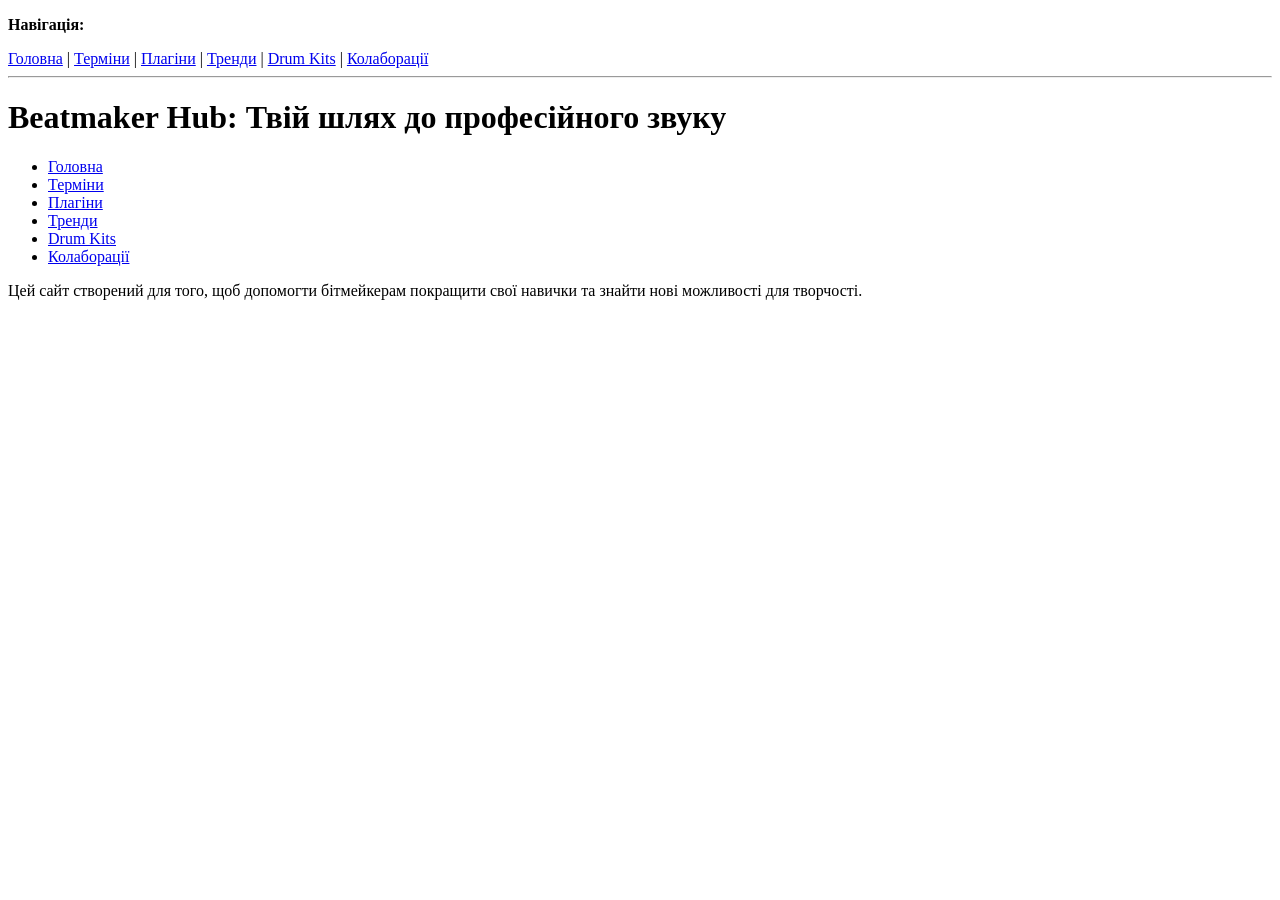
==== index.html @ fc026d3e "Add files via upload" ====
<!DOCTYPE html>
<html lang="uk">
<nav>
    <p><b>Навігація:</b></p>
    <a href="index.html">Головна</a> |
    <a href="glossary.html">Терміни</a> |
    <a href="plugins.html">Плагіни</a> |
    <a href="trends.html">Тренди</a> |
    <a href="kits.html">Drum Kits</a> |
    <a href="collab.html">Колаборації</a>
</nav>
<hr>
<head><meta charset="UTF-8"><title>Beatmaker Hub</title></head>
<body>
    <h1>Beatmaker Hub: Твій шлях до професійного звуку</h1>
    <nav>
        <ul>
            <li><a href="index.html">Головна</a></li>
            <li><a href="glossary.html">Терміни</a></li>
            <li><a href="plugins.html">Плагіни</a></li>
            <li><a href="trends.html">Тренди</a></li>
            <li><a href="kits.html">Drum Kits</a></li>
            <li><a href="collab.html">Колаборації</a></li>
        </ul>
    </nav>
    <p>Цей сайт створений для того, щоб допомогти бітмейкерам покращити свої навички та знайти нові можливості для творчості.</p>
</body>
</html>
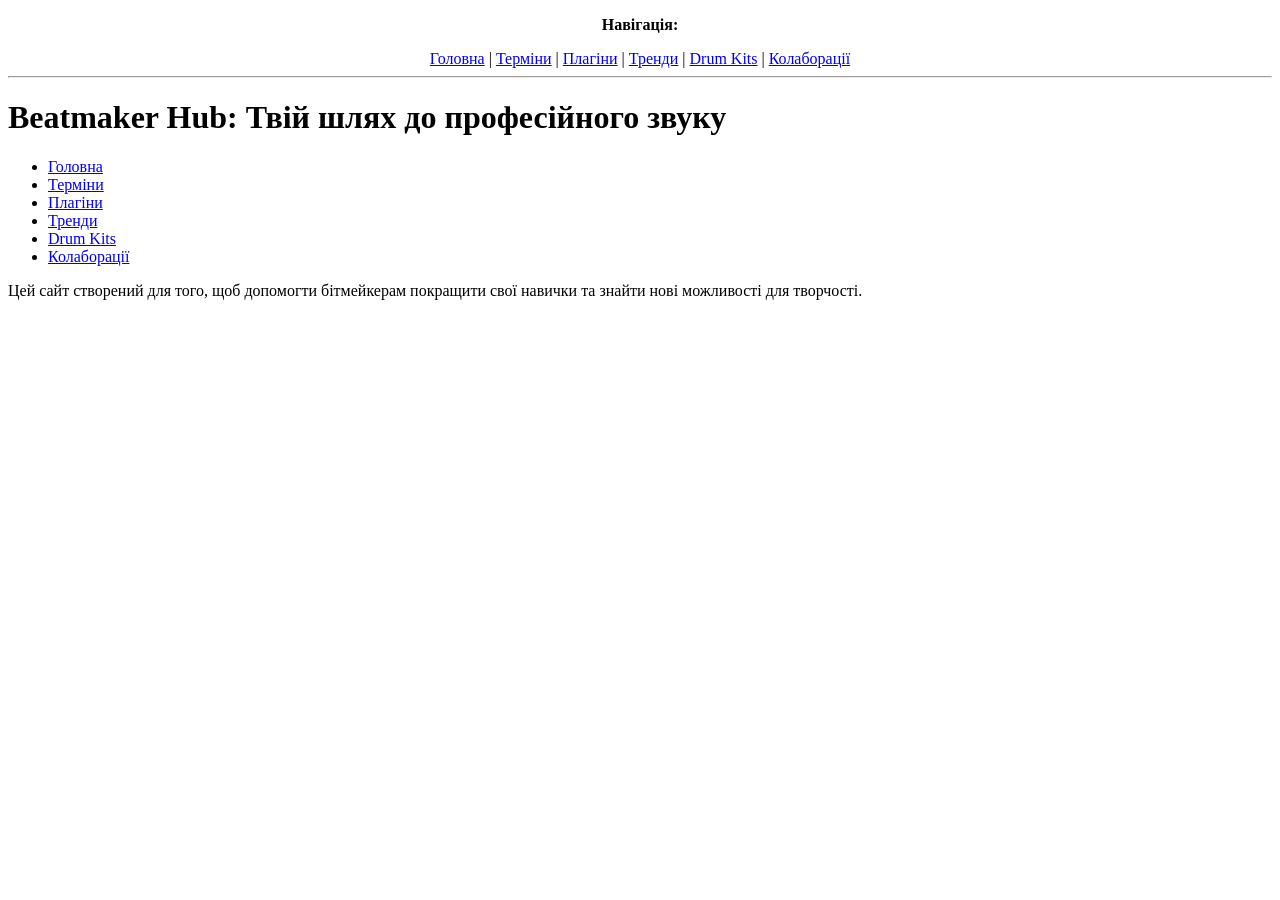
==== commit c27d9f22: "Update index.html" ====
--- a/index.html
+++ b/index.html
@@ -1,14 +1,14 @@
 <!DOCTYPE html>
 <html lang="uk">
-<nav>
+<center><nav>
     <p><b>Навігація:</b></p>
     <a href="index.html">Головна</a> |
     <a href="glossary.html">Терміни</a> |
     <a href="plugins.html">Плагіни</a> |
     <a href="trends.html">Тренди</a> |
-    <a href="kits.html">Drum Kits</a> |
+    <a href="drumkits.html">Drum Kits</a> |
     <a href="collab.html">Колаборації</a>
-</nav>
+</nav></center>
 <hr>
 <head><meta charset="UTF-8"><title>Beatmaker Hub</title></head>
 <body>
@@ -25,4 +25,4 @@
     </nav>
     <p>Цей сайт створений для того, щоб допомогти бітмейкерам покращити свої навички та знайти нові можливості для творчості.</p>
 </body>
-</html>+</html>
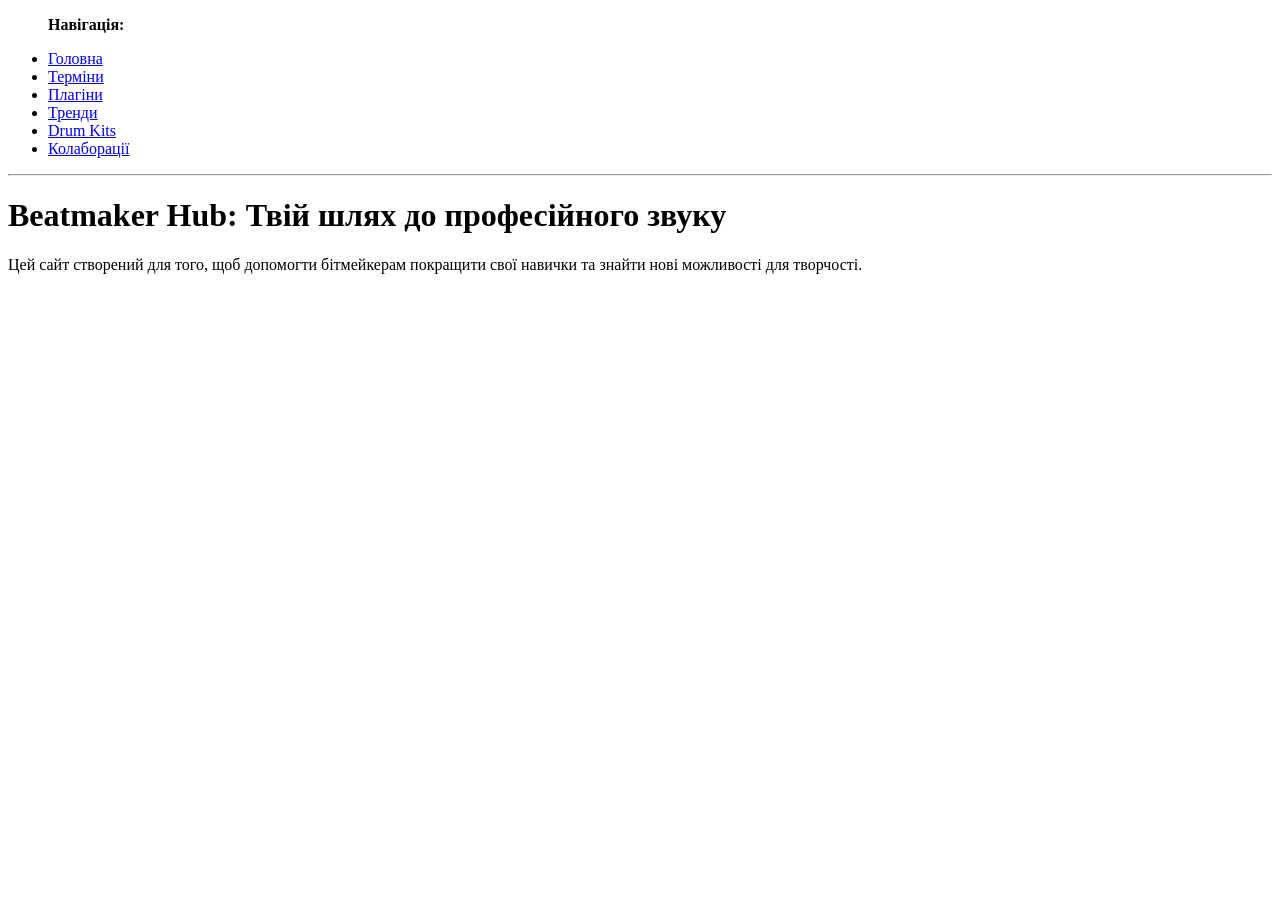
==== commit 04b3d199: "Update index.html" ====
--- a/index.html
+++ b/index.html
@@ -1,20 +1,8 @@
 <!DOCTYPE html>
 <html lang="uk">
-<center><nav>
-    <p><b>Навігація:</b></p>
-    <a href="index.html">Головна</a> |
-    <a href="glossary.html">Терміни</a> |
-    <a href="plugins.html">Плагіни</a> |
-    <a href="trends.html">Тренди</a> |
-    <a href="drumkits.html">Drum Kits</a> |
-    <a href="collab.html">Колаборації</a>
-</nav></center>
-<hr>
-<head><meta charset="UTF-8"><title>Beatmaker Hub</title></head>
-<body>
-    <h1>Beatmaker Hub: Твій шлях до професійного звуку</h1>
-    <nav>
+<nav>
         <ul>
+	     <p><b>Навігація:</b></p>
             <li><a href="index.html">Головна</a></li>
             <li><a href="glossary.html">Терміни</a></li>
             <li><a href="plugins.html">Плагіни</a></li>
@@ -23,6 +11,13 @@
             <li><a href="collab.html">Колаборації</a></li>
         </ul>
     </nav>
+<hr>
+<head><meta charset="UTF-8"><title>Beatmaker Hub</title>
+<link rel="stylesheet" href="style.css">
+</head>
+<body>
+    <h1>Beatmaker Hub: Твій шлях до професійного звуку</h1>
+    
     <p>Цей сайт створений для того, щоб допомогти бітмейкерам покращити свої навички та знайти нові можливості для творчості.</p>
 </body>
 </html>
